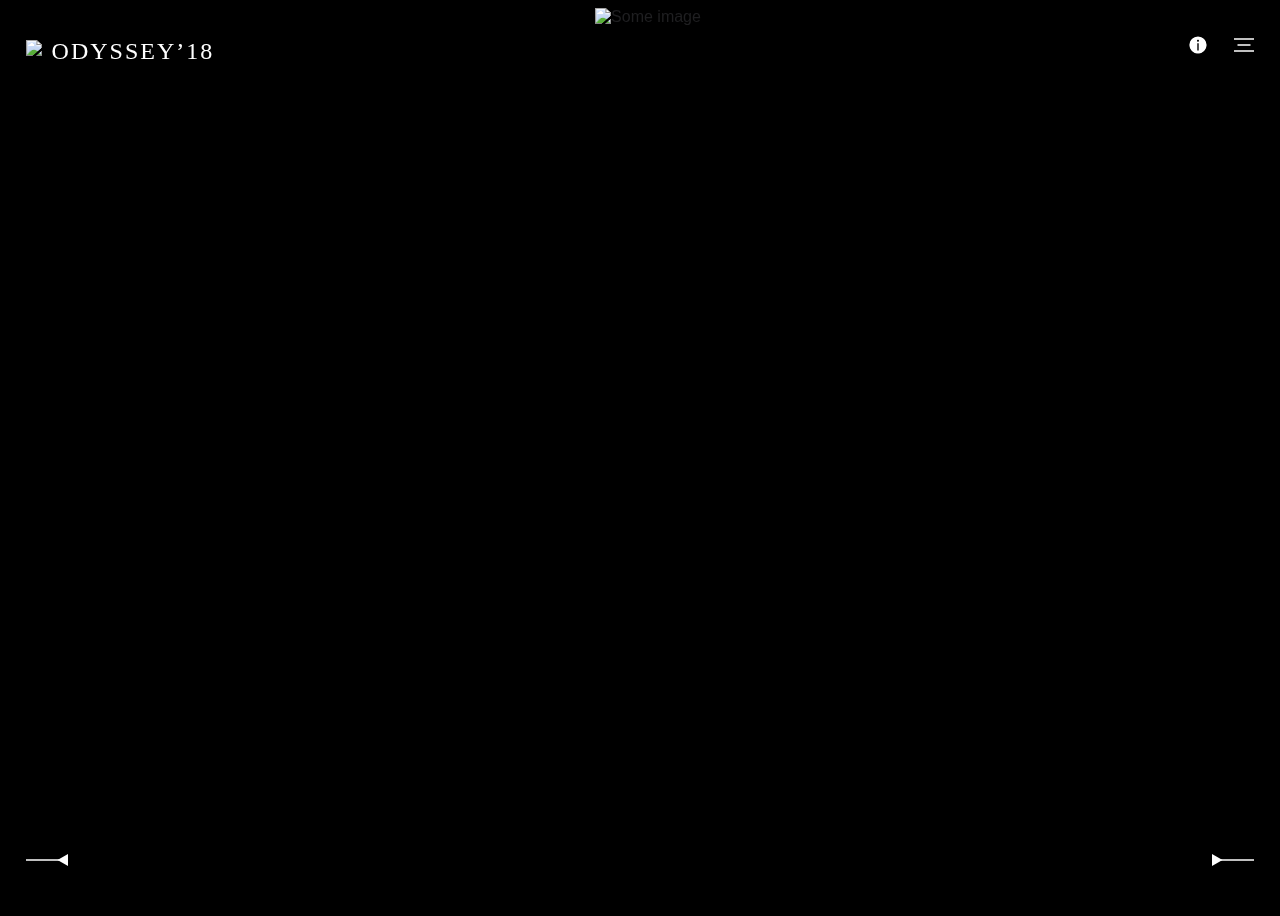
==== new/index.html @ 18af4b94 "Marvel" ====
<!DOCTYPE html>
<html lang="en" class="no-js">

<head>
    <meta charset="UTF-8" />
    <meta name="viewport" content="width=device-width, minimum-scale = 1.0, initial-scale = 1.0, maximum-scale = 5.0, user-scalable=yes, shrink-to-fit=no">
    <title>O D Y S S E Y ' 1 8</title>
    <meta name="description" content="Odyssey is an amalgamation of thoughts, ideas and art." />
    <meta name="author" content="Raghav Kukreti" />
    <link rel="shortcut icon" href="fav.png">
    <!-- <link rel="stylesheet" type="text/css" href="css/normalize.css" /> -->
    <link rel="stylesheet" type="text/css" href="css/demo.css" />
    <link rel="stylesheet" type="text/css" href="css/app.css" />
    <script>
    document.documentElement.className = 'js';
    </script>
</head>

<body>
    <svg class="hidden">
        <symbol id="icon-arrow" viewBox="0 0 24 24">
            <title>arrow</title>
            <polygon points="6.3,12.8 20.9,12.8 20.9,11.2 6.3,11.2 10.2,7.2 9,6 3.1,12 9,18 10.2,16.8 " />
        </symbol>
        <symbol id="icon-drop" viewBox="0 0 24 24">
            <title>drop</title>
            <path d="M12,21c-3.6,0-6.6-3-6.6-6.6C5.4,11,10.8,4,11.4,3.2C11.6,3.1,11.8,3,12,3s0.4,0.1,0.6,0.3c0.6,0.8,6.1,7.8,6.1,11.2C18.6,18.1,15.6,21,12,21zM12,4.8c-1.8,2.4-5.2,7.4-5.2,9.6c0,2.9,2.3,5.2,5.2,5.2s5.2-2.3,5.2-5.2C17.2,12.2,13.8,7.3,12,4.8z" />
            <path d="M12,18.2c-0.4,0-0.7-0.3-0.7-0.7s0.3-0.7,0.7-0.7c1.3,0,2.4-1.1,2.4-2.4c0-0.4,0.3-0.7,0.7-0.7c0.4,0,0.7,0.3,0.7,0.7C15.8,16.5,14.1,18.2,12,18.2z" />
        </symbol>
        <symbol id="icon-menu" viewBox="0 0 24 24">
            <title>menu</title>
            <path d="M24,5.8H0v-2h24V5.8z M19.8,11H4.2v2h15.6V11z M24,18.2H0v2h24V18.2z" />
        </symbol>
        <symbol id="icon-cross" viewBox="0 0 24 24">
            <title>cross</title>
            <path d="M13.4,12l7.8,7.8l-1.4,1.4l-7.8-7.8l-7.8,7.8l-1.4-1.4l7.8-7.8L2.7,4.2l1.4-1.4l7.8,7.8l7.8-7.8l1.4,1.4L13.4,12z" />
        </symbol>
        <symbol id="icon-info" viewBox="0 0 20 20">
            <title>info</title>
            <circle style="fill:#fff" cx="10" cy="10" r="9.1" />
            <path d="M10,0C4.5,0,0,4.5,0,10s4.5,10,10,10s10-4.5,10-10S15.5,0,10,0z M10,18.6c-4.7,0-8.6-3.9-8.6-8.6S5.3,1.4,10,1.4s8.6,3.9,8.6,8.6S14.7,18.6,10,18.6z M10.7,5C10.9,5.2,11,5.5,11,5.7s-0.1,0.5-0.3,0.7c-0.2,0.2-0.4,0.3-0.7,0.3c-0.3,0-0.5-0.1-0.7-0.3C9.1,6.2,9,6,9,5.7S9.1,5.2,9.3,5C9.5,4.8,9.7,4.7,10,4.7C10.3,4.7,10.5,4.8,10.7,5z M9.3,8.3h1.4v7.2H9.3V8.3z" />
        </symbol>
    </svg>
    <div class="container">
        <div class="scroller">
            <div class="room room--current">
                <div class="room__side room__side--back">
                    <img class="room__img" src="img/onload.png" alt="Some image" />                     
                </div>
                <div class="room__side room__side--left">
                    
                </div>
                <div class="room__side room__side--right">
                   
                </div>
                <div class="room__side room__side--bottom"></div>
            </div>
            <!-- /room -->
            <div class="room">
                <div class="room__side room__side--back">
                    <img class="room__img" src="img/bg_1.jpg" alt="Some image" />
             
                </div>
                <div class="room__side room__side--left">
       
                </div>
                <div class="room__side room__side--right">
        
                </div>
                <div class="room__side room__side--bottom"></div>
            </div>
            <!-- /room -->
            <div class="room">
                <div class="room__side room__side--back">
                    <img class="room__img mew" src="img/mew.jpeg" alt="Some image" />
           
                </div>
                <div class="room__side room__side--left">
                </div>
                <div class="room__side room__side--right">
                
                </div>
                <div class="room__side room__side--bottom"></div>
            </div>
            <!-- /room -->
            <div class="room">
                <div class="room__side room__side--back">
                    <img class="room__img" src="img/hari.png" alt="Some image" />
                
                </div>
                <div class="room__side room__side--left">
           
                </div>
                <div class="room__side room__side--right">
               
                </div>
                <div class="room__side room__side--bottom"></div>
            </div>
            <!-- /room -->
                            <div class="room">
                    <div class="room__side room__side--back">
                        <img class="room__img" src="img/nirv.png" alt="Some image"/>
                        
                    </div>
                    <div class="room__side room__side--left">
                        
                    </div>
                    <div class="room__side room__side--right">
                        
                    </div>
                    <div class="room__side room__side--bottom"></div>
                </div>
            <!-- /room -->
        </div>
    </div>
    <!-- /container -->
    <div class="content">
        <header class="kuku-header">
            <h1 class="kuku-header__title"><img src="logo.png">Odyssey&rsquo;18</h1>
            <button class="btn btn--info btn--toggle">
                <svg class="icon icon--info">
                    <use xlink:href="#icon-info"></use>
                </svg>
                <svg class="icon icon--cross">
                    <use xlink:href="#icon-cross"></use>
                </svg>
            </button>
            <button class="btn btn--menu btn--toggle">
                <svg class="icon icon--menu">
                    <use xlink:href="#icon-menu"></use>
                </svg>
                <svg class="icon icon--cross">
                    <use xlink:href="#icon-cross"></use>
                </svg>
            </button>
            <div class="overlay overlay--menu">
                <ul class="menu">
                    <li class="menu__item menu__item--current"><a class="menu__link" href="#">Home</a></li>
                    <li class="menu__item"><a class="menu__link" href="realms.html">Realms</a></li>
                    <li class="menu__item"><a class="menu__link" href="events/">Events</a></li>
                    <li class="menu__item"><a class="menu__link" href="colophon.html">Colophon</a></li>
                </ul>
            </div>
            <div class="overlay overlay--info">
                <p class="info">Odyssey aims to bring in the best of the country’s talent together for the weekend long fest. It is an opportunity to witness the pure genius harboured in the subcontinent perform, compete, collaborate and excel in their fields through various competitions.
                    <br><br>Teleporting you to the realms of Harry Potter, Game of Thrones, Marvel/DC and Cartoon Network, the two days of Odyssey will enchant your senses and give you an adventure of a lifetime.</p>
            </div>
        </header>
        <div class="slides">
            <div class="slide">
                <h2 class="slide__name center"></h2>
                <h3 class="slide__title">
                        <span></span>
                        <div class="slide__number">
                            <a href="./events/" class="button" style="border: none;"></a>
                        </div>
                    </h3>
                <p class="slide__date"></p>
            </div>
            <div class="slide">
                <h2 class="slide__name">EVENTS</h2>
                <h3 class="slide__title">
                        <span>A plethora of experiences.</span>
                        <div class="slide__number">
                            <a href="./events/" class="button white">NEXT</a>
                        </div>
                    </h3>
                <p class="slide__date">19<sup>th</sup> &mdash; 20<sup>th</sup> January 2017</p>
            </div>
            <div class="slide">
                <h2 class="slide__name">about<br/>odyssey</h2>
                <h3 class="slide__title">
                    <br>
                        <span>It&rsquo;s a <a href="#0" class="jou">journey</a></span>
                        <div class="slide__number"></div>
                    </h3>
                <p class="slide__date">19<sup>th</sup> &mdash; 20<sup>th</sup> January 2017</p>
            </div>
            <div class="slide">
                <h2 class="slide__name">past <br/>sponsors</h2>
                <h3 class="slide__title">
                        <span>The very best.</span>
                        <div class="slide__number">
                                    <a href="spons.html" class="button">SPONSORS</a>                  
                        </div>
                    </h3>
                <p class="slide__date">19<sup>th</sup> &mdash; 20<sup>th</sup> January 2017</p>
            </div>
            <div class="slide">
                <h2 class="slide__name">nirvana<br>night</h2>
                <h3 class="slide__title">
                        <span>Apply by the 30<sup>th</sup></span>
                        <div class="slide__number">
                                              <a href="" class="button">APPLY</a>                  
                        </div>
                    </h3>
                <p class="slide__date">19<sup>th</sup> &mdash; 20<sup>th</sup> January 2017</p>
            </div>
            <div class="slide">
                <h2 class="slide__name">Etsuko <br/>Hamasaki</h2>
                <h3 class="slide__title">
                        <span>&ldquo;In Loving Memory&rdquo;</span>
                        <div class="slide__number">Room <strong>Hachiman</strong></div>
                    </h3>
                <p class="slide__date">5 May – 17 Jun 2017</p>
            </div>
        </div>
        <nav class="nav">
            <button class="btn btn--nav btn--nav-left">
                <svg class="nav-icon nav-icon--left" width="42px" height="12px" viewBox="0 0 70 20">
                    <path class="nav__triangle" d="M52.5,10L70,0v20L52.5,10z" />
                    <path class="nav__line" d="M55.1,11.4H0V8.6h55.1V11.4z" />
                </svg>
            </button>
            <button class="btn btn--nav btn--nav-right">
                <svg class="nav-icon nav-icon--right" width="42px" height="12px" viewBox="0 0 70 20">
                    <path class="nav__triangle" d="M52.5,10L70,0v20L52.5,10z" />
                    <path class="nav__line" d="M55.1,11.4H0V8.6h55.1V11.4z" />
                </svg>
            </button>
        </nav>
    </div>
    <!-- /content -->
    <div class="overlay overlay--loader">
        <div class="loader">
            <div></div>
            <div></div>
            <div></div>
        </div>
    </div>
    <script src="js/anime.min.js"></script>
    <script src="js/imagesloaded.pkgd.min.js"></script>
    <script src="js/main.js"></script>
</body>

</html>
---- new/css/demo.css ----
*,
*::after,
*::before {
  -webkit-box-sizing: border-box;
  box-sizing: border-box;
  /*font-weight: normal;*/ }

body {
  font-family: 'GT Walsheim', sans-serif;
  /*letter-spacing: 0.1em;*/
  color: #1f1f21;
  background: #000;
  height: 100vh;
  overflow: hidden; }

a {
  text-decoration: none;
  color: #000;
  outline: none; }

a:hover,
a:focus {
  color: #c2292e; }

.hidden {
  position: absolute;
  overflow: hidden;
  width: 0;
  height: 0;
  pointer-events: none; }

/* Icons */
.icon {
  display: block;
  width: 1.5em;
  height: 1.5em;
  margin: 0 auto;
  fill: currentColor; }

.btn {
  position: relative;
  margin: 0;
  padding: 0;
  border: 0;
  background: none; }

.btn:focus {
  outline: none; }

.btn:hover {
  color: #c2292e; }

.btn--nav {
  font-size: 2em;
  pointer-events: auto; }

.nav-icon--right {
  -webkit-transform: scale3d(-1, -1, 1);
  transform: scale3d(-1, -1, 1); }

.nav__triangle,
.nav__line {
  -webkit-transition: -webkit-transform 0.3s;
  transition: -webkit-transform 0.3s;
  -o-transition: transform 0.3s;
  transition: transform 0.3s;
  transition: transform 0.3s, -webkit-transform 0.3s;
  fill: #fff; }

.btn--nav:hover .nav__triangle {
  -webkit-transform: translate3d(-54px, 0, 0);
  transform: translate3d(-54px, 0, 0); }

.btn--nav:hover .nav__line {
  -webkit-transform: translate3d(17px, 0, 0);
  transform: translate3d(17px, 0, 0); }

.btn--info {
  margin: 0 2em 0 auto; }

.btn--toggle.btn--active {
  z-index: 100;
  color: #fff; }

.btn--toggle.btn--active:hover {
  color: #1f1f21; }

.btn--toggle .icon:nth-child(2),
.btn--toggle.btn--active .icon:first-child {
  display: none; }

.btn--toggle.btn--active .icon:nth-child(2) {
  display: block; }

/* two seats on each side for free space */
.container {
  position: relative;
  overflow: hidden;
  width: 100vw;
  height: 100vh;
  -webkit-perspective: 2000px;
  perspective: 2000px; }

.scroller {
  height: 100%;
  -webkit-transform-style: preserve-3d;
  transform-style: preserve-3d; }

.room {
  position: absolute;
  top: 50%;
  left: 50%;
  width: 100vw;
  height: 100vh;
  margin: -50vh 0 0 -50vw;
  pointer-events: none;
  opacity: 0;
  -webkit-transform-style: preserve-3d;
  transform-style: preserve-3d; }

.room--current {
  pointer-events: auto;
  opacity: 1; }

.room__side {
  position: absolute;
  display: -webkit-box;
  display: -ms-flexbox;
  display: flex;
  -webkit-box-pack: center;
  -ms-flex-pack: center;
  justify-content: center;
  -webkit-box-align: center;
  -ms-flex-align: center;
  align-items: center;
  -webkit-transform-style: preserve-3d;
  transform-style: preserve-3d; }

.room__side--left,
.room__side--right {
  width: 4000px;
  /* depth */
  height: 100vh;
  display: none;
  background: #000; }

.room__side--back {
  width: 100vw;
  height: 100vh;
  background: #000;
  -webkit-box-shadow: 0 0 0 2px #000;
  box-shadow: 0 0 0 2px #000;
  /*transform: translate3d(0, 0, -4000px) rotate3d(1,0,0,0.1deg) rotate3d(1,0,0,0deg);*/
  /* Rotation due to rendering bug in Chrome when loader slides up (images seem cut off) */ }

.room__side--right {
  right: 0;
  -webkit-box-pack: end;
  -ms-flex-pack: end;
  justify-content: flex-end;
  -webkit-transform: rotate3d(0, 1, 0, -90.03deg);
  transform: rotate3d(0, 1, 0, -90.03deg);
  -webkit-transform-origin: 100% 50%;
  -ms-transform-origin: 100% 50%;
  transform-origin: 100% 50%; }

.button {
  -webkit-transition: all 0.35s ease-in-out;
  -o-transition: all 0.35s ease-in-out;
  transition: all 0.35s ease-in-out;
  border: 2px solid;
  color: #c2292e;
  padding: 15px 35px !important;
  font-family: monospace;
  letter-spacing: 4px;
  position: relative;
  top: 0;
  font-size: .9rem; }

@media screen and (max-width: 1128px) {
  .slide__title > span {
    margin-bottom: 20px !important; }
  .slide__title {
    display: flex-end !important; } }

.button:hover {
  top: -5px;
  -webkit-box-shadow: -5px 5px 0 #c2292e;
  box-shadow: -5px 5px 0 #c2292e;
  background: #fff;
  border: 2px solid #fff; }

.room__side--left {
  -webkit-box-pack: start;
  -ms-flex-pack: start;
  justify-content: flex-start;
  -webkit-transform: rotate3d(0, 1, 0, 90deg);
  transform: rotate3d(0, 1, 0, 90deg);
  -webkit-transform-origin: 0 50%;
  -ms-transform-origin: 0 50%;
  transform-origin: 0 50%; }

.room__side--bottom {
  width: 100vw;
  /* depth */
  height: 4000px;
  background: #000;
  -webkit-transform: rotate3d(1, 0, 0, 90deg) translate3d(0, -4000px, 0);
  transform: rotate3d(1, 0, 0, 90deg) translate3d(0, -4000px, 0);
  -webkit-transform-origin: 50% 0%;
  -ms-transform-origin: 50% 0%;
  transform-origin: 50% 0%; }

.room__side--bottom {
  top: 100%; }

/* Inner elements */
.room__img {
  -webkit-box-flex: 0;
  -ms-flex: none;
  flex: none;
  /*max-width: 100%;*/
  /*max-height: 60%;*/
  height: 100vh;
  background: 100%;
  background-size: cover;
  /*margin: 0 5%;*/
  /* transform: translate3d(0,0,10px); */
  -webkit-backface-visibility: hidden;
  backface-visibility: hidden; }

/* Content */
.content {
  position: absolute;
  top: 0;
  left: 0;
  display: -webkit-box;
  display: -ms-flexbox;
  display: flex;
  -webkit-box-orient: vertical;
  -webkit-box-direction: normal;
  -ms-flex-direction: column;
  flex-direction: column;
  width: 100%;
  height: 100vh;
  padding: 2vw; }

/* Header */
.kuku-header {
  display: -webkit-box;
  display: -ms-flexbox;
  display: flex;
  -webkit-box-align: center;
  -ms-flex-align: center;
  align-items: center; }

.kuku-header__title {
  font-size: 1.165em;
  font-weight: normal;
  color: #fff;
  letter-spacing: 2px !important;
  text-transform: uppercase;
  margin: 0.5em 0 0 0; }

/* Top Navigation Style */
.kuku-links {
  position: relative;
  display: -webkit-box;
  display: -ms-flexbox;
  display: flex;
  -webkit-box-pack: justify;
  -ms-flex-pack: justify;
  justify-content: space-between;
  -webkit-box-align: center;
  -ms-flex-align: center;
  align-items: center;
  height: 2.75em;
  margin: 0 2em 0 0;
  text-align: center;
  white-space: nowrap;
  border: 2px solid;
  background: #fff; }

.kuku-links::after {
  content: '';
  position: absolute;
  top: -5%;
  left: calc(50% - 1px);
  width: 2px;
  height: 110%;
  background: currentColor;
  -webkit-transform: rotate3d(0, 0, 1, 22.5deg);
  transform: rotate3d(0, 0, 1, 22.5deg); }

.kuku-icon {
  display: inline-block;
  padding: 0 0.65em; }

.subject {
  font-size: 1.5em;
  margin: 0 auto;
  color: #c2292e; }

/* Location */
.location {
  font-size: 1.165em;
  font-weight: normal;
  position: absolute;
  top: 0;
  right: 0;
  height: 100%;
  margin: 0 1.5em;
  padding: 6em 0;
  text-align: center;
  pointer-events: none;
  color: #c2292e;
  -webkit-writing-mode: vertical-rl;
  -ms-writing-mode: tb-rl;
  writing-mode: vertical-rl; }

/* Slides */
.slides {
  position: relative;
  -webkit-box-flex: 1;
  -ms-flex: 1;
  flex: 1; }

.slide {
  position: absolute;
  left: 0;
  display: -webkit-box;
  display: -ms-flexbox;
  display: flex;
  -webkit-box-orient: vertical;
  -webkit-box-direction: normal;
  -ms-flex-direction: column;
  flex-direction: column;
  -webkit-box-pack: center;
  -ms-flex-pack: center;
  justify-content: center;
  width: 70vw;
  height: 100%;
  margin: 7vh 0 0 10vw;
  pointer-events: none;
  opacity: 0; }

.slide--current {
  pointer-events: auto;
  opacity: 1; }

.slide__name {
  font-size: 15vw;
  line-height: 0.8;
  margin: 0;
  padding: 0 0 0 5vw;
  font-family: Montserrat;
  text-indent: -5vw;
  letter-spacing: -0.06em;
  text-transform: lowercase;
  color: #fff; }

.slide__name > img {
  height: 400px;
  margin-left: 43%; }

@media screen and (max-width: 50em) {
  .slide__name > img {
    height: 350px;
    margin-left: 20%; } }

@media screen and (max-width: 970px) {
  .slide__name > img {
    height: 350px;
    margin-left: 38%; } }

@media screen and (max-width: 800px) {
  .slide__name > img {
    height: 350px;
    margin-left: 30%; } }

@media screen and (max-width: 730px) {
  .slide__name > img {
    height: 350px;
    margin-left: 25%; } }

@media screen and (max-width: 650px) {
  .slide__name > img {
    height: 350px;
    margin-top: 100px;
    margin-left: 5%; }
  .slide__title > span {
    font-size: 1.4rem; }
  .slide__date {
    margin-top: 30px !important; }
  .button {
    font-size: 1.2em;
    padding: 10px 15px !important; } }

.slide__title {
  font-size: 3vw;
  font-weight: normal;
  display: -webkit-box;
  display: -ms-flexbox;
  display: flex;
  -webkit-box-orient: vertical;
  -webkit-box-direction: normal;
  -ms-flex-direction: column;
  flex-direction: column;
  -webkit-box-align: end;
  -ms-flex-align: end;
  align-items: flex-end;
  margin: 0.75em 0 0 10em;
  color: #fff; }

.slide__date {
  font-size: 1.5vw;
  font-weight: bold;
  margin: 1.15em 0 0 0;
  text-transform: uppercase;
  color: #c2292e; }

.slide__number {
  font-size: 0.4em;
  display: inline-block;
  margin: 1em 0 0 0;
  padding: 0.4em 0.5em 0.25em 0.5em;
  color: #fff;
  /*background: $prim;*/ }

/* Nav */
.nav {
  display: -webkit-box;
  display: -ms-flexbox;
  display: flex;
  -webkit-box-pack: justify;
  -ms-flex-pack: justify;
  justify-content: space-between;
  width: 100%;
  margin: auto 0 0 0;
  pointer-events: none; }

/* Overlay with menu */
.overlay {
  position: fixed;
  z-index: 10;
  top: 0;
  left: 0;
  display: -webkit-box;
  display: -ms-flexbox;
  display: flex;
  -webkit-box-pack: center;
  -ms-flex-pack: center;
  justify-content: center;
  -webkit-box-align: center;
  -ms-flex-align: center;
  align-items: center;
  width: 100%;
  height: 100%;
  pointer-events: none;
  opacity: 0; }

.overlay--loader {
  z-index: 1000;
  background: #fff; }

.overlay--info {
  background: rgba(0, 0, 0, 0.8); }

.js .overlay--active {
  pointer-events: auto;
  opacity: 1; }

.icon--menu {
  fill: #fff; }

.menu {
  margin: 0;
  padding: 0;
  list-style: none; }

.menu__item {
  font-size: 7vh;
  letter-spacing: -2px;
  font-family: Montserrat;
  margin: 0.25em 0;
  padding: 0;
  text-transform: lowercase; }

.menu__item--current {
  /*font-weight: bold;*/ }

.menu__link {
  color: #999; }

.menu__link:focus,
.menu__link:hover {
  color: #fff; }

.info {
  color: white;
  font-size: 1.5em;
  line-height: 1.4;
  width: 60vw;
  min-width: calc(320px - 2em);
  max-width: 900px;
  margin: 0;
  padding: 1em; }

.loader {
  display: -webkit-box;
  display: -ms-flexbox;
  display: flex; }

.loader div {
  width: 30px;
  height: 30px;
  margin: -30px 0.2em 0;
  border: 4px solid;
  background: #e9e9e9;
  -webkit-animation: anim-loader 0.8s alternate infinite forwards;
  animation: anim-loader 0.8s alternate infinite forwards;
  -webkit-animation-timing-function: cubic-bezier(0.215, 0.61, 0.355, 1);
  animation-timing-function: cubic-bezier(0.215, 0.61, 0.355, 1); }

.loader div:nth-child(2) {
  border-radius: 50%;
  background: #c2292e;
  -webkit-animation-delay: 0.15s;
  animation-delay: 0.15s; }

.loader div:nth-child(3) {
  -webkit-animation-delay: 0.3s;
  animation-delay: 0.3s; }

@-webkit-keyframes anim-loader {
  100% {
    -webkit-transform: translate3d(0, 30px, 0) scale3d(0.9, 0.9, 1);
    transform: translate3d(0, 30px, 0) scale3d(0.9, 0.9, 1); } }

@keyframes anim-loader {
  100% {
    -webkit-transform: translate3d(0, 30px, 0) scale3d(0.9, 0.9, 1);
    transform: translate3d(0, 30px, 0) scale3d(0.9, 0.9, 1); } }

@media screen and (max-width: 50em) {
  .subject {
    display: none; }
  .kuku-links {
    margin: 0 0.5em 0 0; }
  .btn--info {
    margin-right: 1.25em; }
  .location {
    font-size: 0.85em;
    position: relative;
    height: auto;
    margin: 1em 0 0 0;
    padding: 0;
    text-align: left;
    -webkit-writing-mode: horizontal-tb;
    -ms-writing-mode: lr-tb;
    writing-mode: horizontal-tb; }
  .slide {
    width: 100%;
    margin: 7vh 0 0 0; }
  .slide__name {
    /*background: #000;*/
    padding: 0 0 0 12vw; }
  .slide__title {
    font-size: 1.5em; }
  .slide__date {
    font-size: 0.65em; }
  .nav {
    position: absolute;
    top: 7em;
    left: 0;
    width: 100%;
    padding: 1em; }
  .nav__triangle {
    -webkit-transform: translate3d(-54px, 0, 0);
    transform: translate3d(-54px, 0, 0); }
  .nav__line {
    -webkit-transform: translate3d(17px, 0, 0);
    transform: translate3d(17px, 0, 0); }
  .btn--nav:hover {
    color: currentColor; }
  .info {
    font-size: 0.95em;
    width: 100vw; } }

.jou {
  color: #fff;
  -webkit-transition: all .35s ease-in-out;
  -o-transition: all .35s ease-in-out;
  transition: all .35s ease-in-out;
  padding-bottom: 10px;
  border-bottom: 4px solid rgba(255, 255, 255, 0.5); }

.jou:hover {
  padding-bottom: 5px; }

.center {
  font-size: 10vw;
  font-family: Montserrat;
  text-transform: uppercase !important; }

.kuku-header__title > img {
  height: 50px;
  vertical-align: middle;
  margin-top: -10px;
  margin-right: 10px; }
---- new/css/app.css ----
@font-face{font-family:"Montserrat";src:url("head_bold.ttf")}@font-face{font-family:"GT Walsheim";src:url("gt.ttf")}.overlay--menu{background:rgba(243,156,18,0.8)}.menu__link{letter-spacing:-1px}.kuku-header__title{font-family:Montserrat;letter-spacing:0px;font-size:1.5rem}
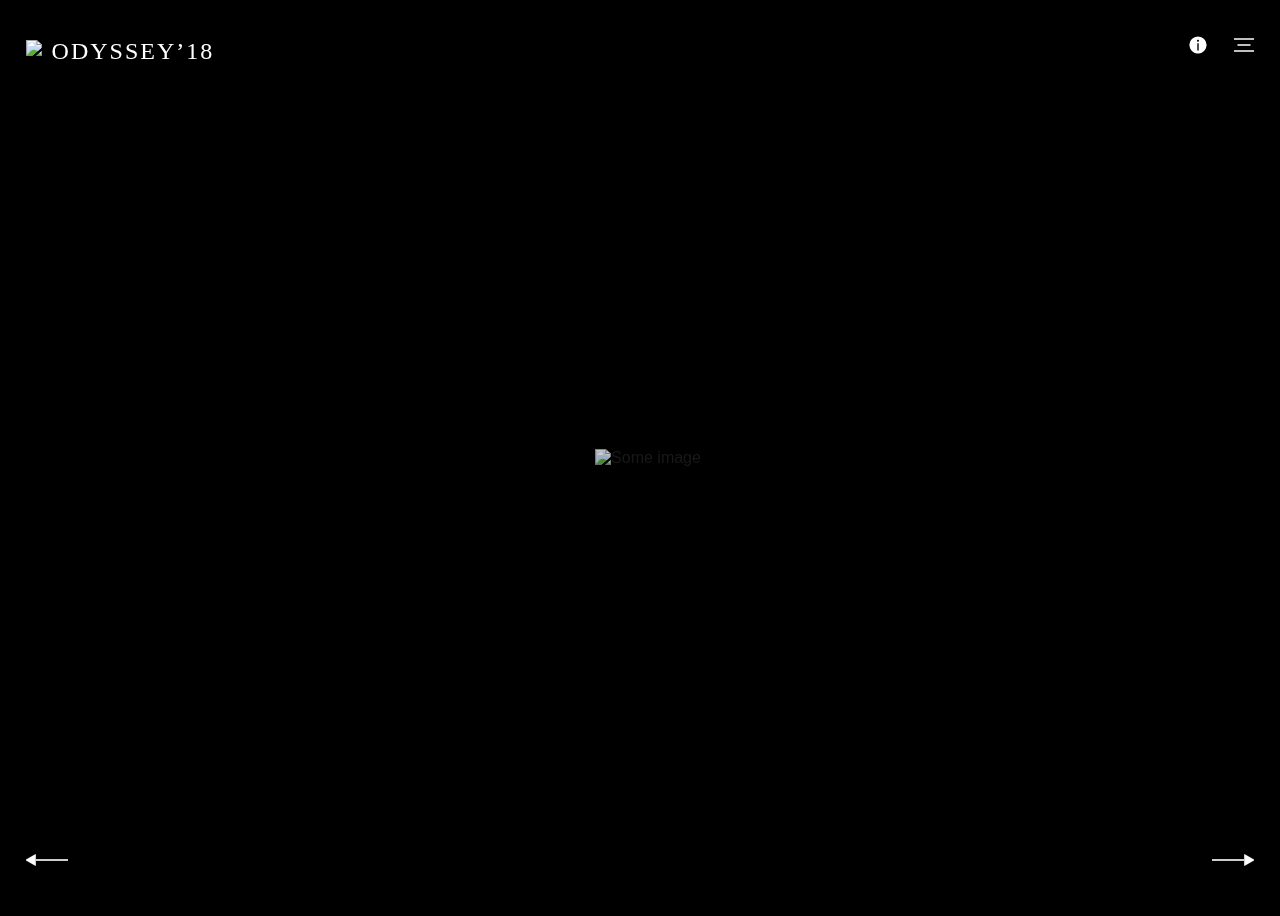
==== commit a57ee360: "Changed arrows" ====
--- a/new/index.html
+++ b/new/index.html
@@ -1,3 +1,7 @@
+<!-- 
+    A PROJECT BY RAGHAV KUKRETI
+    http://raghav-kukreti.github.io
+ -->
 <!DOCTYPE html>
 <html lang="en" class="no-js">
 
@@ -45,13 +49,11 @@
         <div class="scroller">
             <div class="room room--current">
                 <div class="room__side room__side--back">
-                    <img class="room__img" src="img/onload.png" alt="Some image" />                     
-                </div>
-                <div class="room__side room__side--left">
-                    
-                </div>
-                <div class="room__side room__side--right">
-                   
+                    <img class="room__img" src="img/onload.png" alt="Some image" />
+                </div>
+                <div class="room__side room__side--left">
+                </div>
+                <div class="room__side room__side--right">
                 </div>
                 <div class="room__side room__side--bottom"></div>
             </div>
@@ -59,26 +61,31 @@
             <div class="room">
                 <div class="room__side room__side--back">
                     <img class="room__img" src="img/bg_1.jpg" alt="Some image" />
-             
-                </div>
-                <div class="room__side room__side--left">
-       
-                </div>
-                <div class="room__side room__side--right">
-        
-                </div>
-                <div class="room__side room__side--bottom"></div>
-            </div>
-            <!-- /room -->
-            <div class="room">
-                <div class="room__side room__side--back">
-                    <img class="room__img mew" src="img/mew.jpeg" alt="Some image" />
-           
-                </div>
-                <div class="room__side room__side--left">
-                </div>
-                <div class="room__side room__side--right">
-                
+                </div>
+                <div class="room__side room__side--left">
+                </div>
+                <div class="room__side room__side--right">
+                </div>
+                <div class="room__side room__side--bottom"></div>
+            </div>
+            <div class="room">
+                <div class="room__side room__side--back">
+                    <img class="room__img" src="img/nirv.png" alt="Some image" />
+                </div>
+                <div class="room__side room__side--left">
+                </div>
+                <div class="room__side room__side--right">
+                </div>
+                <div class="room__side room__side--bottom"></div>
+            </div>
+            <!-- /room -->
+            <div class="room">
+                <div class="room__side room__side--back">
+                    <img class="room__img mew" src="img/mew.png" alt="Some image" />
+                </div>
+                <div class="room__side room__side--left">
+                </div>
+                <div class="room__side room__side--right">
                 </div>
                 <div class="room__side room__side--bottom"></div>
             </div>
@@ -86,30 +93,14 @@
             <div class="room">
                 <div class="room__side room__side--back">
                     <img class="room__img" src="img/hari.png" alt="Some image" />
-                
-                </div>
-                <div class="room__side room__side--left">
-           
-                </div>
-                <div class="room__side room__side--right">
-               
-                </div>
-                <div class="room__side room__side--bottom"></div>
-            </div>
-            <!-- /room -->
-                            <div class="room">
-                    <div class="room__side room__side--back">
-                        <img class="room__img" src="img/nirv.png" alt="Some image"/>
-                        
-                    </div>
-                    <div class="room__side room__side--left">
-                        
-                    </div>
-                    <div class="room__side room__side--right">
-                        
-                    </div>
-                    <div class="room__side room__side--bottom"></div>
-                </div>
+                </div>
+                <div class="room__side room__side--left">
+                </div>
+                <div class="room__side room__side--right">
+                </div>
+                <div class="room__side room__side--bottom"></div>
+            </div>
+            <!-- /room -->
             <!-- /room -->
         </div>
     </div>
@@ -136,14 +127,20 @@
             <div class="overlay overlay--menu">
                 <ul class="menu">
                     <li class="menu__item menu__item--current"><a class="menu__link" href="#">Home</a></li>
+                    <li class="menu__item"><a class="menu__link" href="events/">Events</a></li>
+                    <li class="menu__item"><a class="menu__link" href="spons.html">Sponsors</a></li>
                     <li class="menu__item"><a class="menu__link" href="realms.html">Realms</a></li>
-                    <li class="menu__item"><a class="menu__link" href="events/">Events</a></li>
                     <li class="menu__item"><a class="menu__link" href="colophon.html">Colophon</a></li>
                 </ul>
             </div>
             <div class="overlay overlay--info">
                 <p class="info">Odyssey aims to bring in the best of the country’s talent together for the weekend long fest. It is an opportunity to witness the pure genius harboured in the subcontinent perform, compete, collaborate and excel in their fields through various competitions.
-                    <br><br>Teleporting you to the realms of Harry Potter, Game of Thrones, Marvel/DC and Cartoon Network, the two days of Odyssey will enchant your senses and give you an adventure of a lifetime.</p>
+                    <br>
+                    <br>Teleporting you to the realms of Harry Potter, Game of Thrones, Marvel/DC and Cartoon Network, the two days of Odyssey will enchant your senses and give you an adventure of a lifetime.
+                    <br>
+                    <br>
+                    <a href="colophon.html" style="color: #fff; border-bottom: 2px solid rgba(255,255,255,0.5);">Get in touch</a>
+                </p>
             </div>
         </header>
         <div class="slides">
@@ -152,7 +149,7 @@
                 <h3 class="slide__title">
                         <span></span>
                         <div class="slide__number">
-                            <a href="./events/" class="button" style="border: none;"></a>
+                            <a href="./events/" class="button" style="border: none; padding: 0 !important;"></a>
                         </div>
                     </h3>
                 <p class="slide__date"></p>
@@ -162,12 +159,32 @@
                 <h3 class="slide__title">
                         <span>A plethora of experiences.</span>
                         <div class="slide__number">
-                            <a href="./events/" class="button white">NEXT</a>
-                        </div>
-                    </h3>
-                <p class="slide__date">19<sup>th</sup> &mdash; 20<sup>th</sup> January 2017</p>
-            </div>
-            <div class="slide">
+                            <a href="./events/" class="button white">ENTER</a>
+                        </div>
+                    </h3>
+                <p class="slide__date">19<sup>th</sup> &mdash; 20<sup>th</sup> January 2017</p>
+            </div>
+            <div class="slide">
+                <h2 class="slide__name">nirvana<br>night</h2>
+                <h3 class="slide__title">
+                        <span style="font-size: 2rem;">Coming soon.</span>
+                        <div class="slide__number">
+                                              <a href="" class="button" style="border: none;padding: 0 !important;"></a>                  
+                        </div>
+                    </h3>
+                <p class="slide__date">19<sup>th</sup> &mdash; 20<sup>th</sup> January 2017</p>
+            </div>
+            <div class="slide">
+                <h2 class="slide__name">past <br/>sponsors</h2>
+                <h3 class="slide__title">
+                        <span>The very best.</span>
+                        <div class="slide__number">
+                                    <a href="spons.html" class="button">SPONSORS</a>                  
+                        </div>
+                    </h3>
+                <p class="slide__date">19<sup>th</sup> &mdash; 20<sup>th</sup> January 2017</p>
+            </div>
+             <div class="slide">
                 <h2 class="slide__name">about<br/>odyssey</h2>
                 <h3 class="slide__title">
                     <br>
@@ -176,26 +193,7 @@
                     </h3>
                 <p class="slide__date">19<sup>th</sup> &mdash; 20<sup>th</sup> January 2017</p>
             </div>
-            <div class="slide">
-                <h2 class="slide__name">past <br/>sponsors</h2>
-                <h3 class="slide__title">
-                        <span>The very best.</span>
-                        <div class="slide__number">
-                                    <a href="spons.html" class="button">SPONSORS</a>                  
-                        </div>
-                    </h3>
-                <p class="slide__date">19<sup>th</sup> &mdash; 20<sup>th</sup> January 2017</p>
-            </div>
-            <div class="slide">
-                <h2 class="slide__name">nirvana<br>night</h2>
-                <h3 class="slide__title">
-                        <span>Apply by the 30<sup>th</sup></span>
-                        <div class="slide__number">
-                                              <a href="" class="button">APPLY</a>                  
-                        </div>
-                    </h3>
-                <p class="slide__date">19<sup>th</sup> &mdash; 20<sup>th</sup> January 2017</p>
-            </div>
+           
             <div class="slide">
                 <h2 class="slide__name">Etsuko <br/>Hamasaki</h2>
                 <h3 class="slide__title">
--- a/new/css/demo.css
+++ b/new/css/demo.css
@@ -1,610 +1 @@
-*,
-*::after,
-*::before {
-  -webkit-box-sizing: border-box;
-  box-sizing: border-box;
-  /*font-weight: normal;*/ }
-
-body {
-  font-family: 'GT Walsheim', sans-serif;
-  /*letter-spacing: 0.1em;*/
-  color: #1f1f21;
-  background: #000;
-  height: 100vh;
-  overflow: hidden; }
-
-a {
-  text-decoration: none;
-  color: #000;
-  outline: none; }
-
-a:hover,
-a:focus {
-  color: #c2292e; }
-
-.hidden {
-  position: absolute;
-  overflow: hidden;
-  width: 0;
-  height: 0;
-  pointer-events: none; }
-
-/* Icons */
-.icon {
-  display: block;
-  width: 1.5em;
-  height: 1.5em;
-  margin: 0 auto;
-  fill: currentColor; }
-
-.btn {
-  position: relative;
-  margin: 0;
-  padding: 0;
-  border: 0;
-  background: none; }
-
-.btn:focus {
-  outline: none; }
-
-.btn:hover {
-  color: #c2292e; }
-
-.btn--nav {
-  font-size: 2em;
-  pointer-events: auto; }
-
-.nav-icon--right {
-  -webkit-transform: scale3d(-1, -1, 1);
-  transform: scale3d(-1, -1, 1); }
-
-.nav__triangle,
-.nav__line {
-  -webkit-transition: -webkit-transform 0.3s;
-  transition: -webkit-transform 0.3s;
-  -o-transition: transform 0.3s;
-  transition: transform 0.3s;
-  transition: transform 0.3s, -webkit-transform 0.3s;
-  fill: #fff; }
-
-.btn--nav:hover .nav__triangle {
-  -webkit-transform: translate3d(-54px, 0, 0);
-  transform: translate3d(-54px, 0, 0); }
-
-.btn--nav:hover .nav__line {
-  -webkit-transform: translate3d(17px, 0, 0);
-  transform: translate3d(17px, 0, 0); }
-
-.btn--info {
-  margin: 0 2em 0 auto; }
-
-.btn--toggle.btn--active {
-  z-index: 100;
-  color: #fff; }
-
-.btn--toggle.btn--active:hover {
-  color: #1f1f21; }
-
-.btn--toggle .icon:nth-child(2),
-.btn--toggle.btn--active .icon:first-child {
-  display: none; }
-
-.btn--toggle.btn--active .icon:nth-child(2) {
-  display: block; }
-
-/* two seats on each side for free space */
-.container {
-  position: relative;
-  overflow: hidden;
-  width: 100vw;
-  height: 100vh;
-  -webkit-perspective: 2000px;
-  perspective: 2000px; }
-
-.scroller {
-  height: 100%;
-  -webkit-transform-style: preserve-3d;
-  transform-style: preserve-3d; }
-
-.room {
-  position: absolute;
-  top: 50%;
-  left: 50%;
-  width: 100vw;
-  height: 100vh;
-  margin: -50vh 0 0 -50vw;
-  pointer-events: none;
-  opacity: 0;
-  -webkit-transform-style: preserve-3d;
-  transform-style: preserve-3d; }
-
-.room--current {
-  pointer-events: auto;
-  opacity: 1; }
-
-.room__side {
-  position: absolute;
-  display: -webkit-box;
-  display: -ms-flexbox;
-  display: flex;
-  -webkit-box-pack: center;
-  -ms-flex-pack: center;
-  justify-content: center;
-  -webkit-box-align: center;
-  -ms-flex-align: center;
-  align-items: center;
-  -webkit-transform-style: preserve-3d;
-  transform-style: preserve-3d; }
-
-.room__side--left,
-.room__side--right {
-  width: 4000px;
-  /* depth */
-  height: 100vh;
-  display: none;
-  background: #000; }
-
-.room__side--back {
-  width: 100vw;
-  height: 100vh;
-  background: #000;
-  -webkit-box-shadow: 0 0 0 2px #000;
-  box-shadow: 0 0 0 2px #000;
-  /*transform: translate3d(0, 0, -4000px) rotate3d(1,0,0,0.1deg) rotate3d(1,0,0,0deg);*/
-  /* Rotation due to rendering bug in Chrome when loader slides up (images seem cut off) */ }
-
-.room__side--right {
-  right: 0;
-  -webkit-box-pack: end;
-  -ms-flex-pack: end;
-  justify-content: flex-end;
-  -webkit-transform: rotate3d(0, 1, 0, -90.03deg);
-  transform: rotate3d(0, 1, 0, -90.03deg);
-  -webkit-transform-origin: 100% 50%;
-  -ms-transform-origin: 100% 50%;
-  transform-origin: 100% 50%; }
-
-.button {
-  -webkit-transition: all 0.35s ease-in-out;
-  -o-transition: all 0.35s ease-in-out;
-  transition: all 0.35s ease-in-out;
-  border: 2px solid;
-  color: #c2292e;
-  padding: 15px 35px !important;
-  font-family: monospace;
-  letter-spacing: 4px;
-  position: relative;
-  top: 0;
-  font-size: .9rem; }
-
-@media screen and (max-width: 1128px) {
-  .slide__title > span {
-    margin-bottom: 20px !important; }
-  .slide__title {
-    display: flex-end !important; } }
-
-.button:hover {
-  top: -5px;
-  -webkit-box-shadow: -5px 5px 0 #c2292e;
-  box-shadow: -5px 5px 0 #c2292e;
-  background: #fff;
-  border: 2px solid #fff; }
-
-.room__side--left {
-  -webkit-box-pack: start;
-  -ms-flex-pack: start;
-  justify-content: flex-start;
-  -webkit-transform: rotate3d(0, 1, 0, 90deg);
-  transform: rotate3d(0, 1, 0, 90deg);
-  -webkit-transform-origin: 0 50%;
-  -ms-transform-origin: 0 50%;
-  transform-origin: 0 50%; }
-
-.room__side--bottom {
-  width: 100vw;
-  /* depth */
-  height: 4000px;
-  background: #000;
-  -webkit-transform: rotate3d(1, 0, 0, 90deg) translate3d(0, -4000px, 0);
-  transform: rotate3d(1, 0, 0, 90deg) translate3d(0, -4000px, 0);
-  -webkit-transform-origin: 50% 0%;
-  -ms-transform-origin: 50% 0%;
-  transform-origin: 50% 0%; }
-
-.room__side--bottom {
-  top: 100%; }
-
-/* Inner elements */
-.room__img {
-  -webkit-box-flex: 0;
-  -ms-flex: none;
-  flex: none;
-  /*max-width: 100%;*/
-  /*max-height: 60%;*/
-  height: 100vh;
-  background: 100%;
-  background-size: cover;
-  /*margin: 0 5%;*/
-  /* transform: translate3d(0,0,10px); */
-  -webkit-backface-visibility: hidden;
-  backface-visibility: hidden; }
-
-/* Content */
-.content {
-  position: absolute;
-  top: 0;
-  left: 0;
-  display: -webkit-box;
-  display: -ms-flexbox;
-  display: flex;
-  -webkit-box-orient: vertical;
-  -webkit-box-direction: normal;
-  -ms-flex-direction: column;
-  flex-direction: column;
-  width: 100%;
-  height: 100vh;
-  padding: 2vw; }
-
-/* Header */
-.kuku-header {
-  display: -webkit-box;
-  display: -ms-flexbox;
-  display: flex;
-  -webkit-box-align: center;
-  -ms-flex-align: center;
-  align-items: center; }
-
-.kuku-header__title {
-  font-size: 1.165em;
-  font-weight: normal;
-  color: #fff;
-  letter-spacing: 2px !important;
-  text-transform: uppercase;
-  margin: 0.5em 0 0 0; }
-
-/* Top Navigation Style */
-.kuku-links {
-  position: relative;
-  display: -webkit-box;
-  display: -ms-flexbox;
-  display: flex;
-  -webkit-box-pack: justify;
-  -ms-flex-pack: justify;
-  justify-content: space-between;
-  -webkit-box-align: center;
-  -ms-flex-align: center;
-  align-items: center;
-  height: 2.75em;
-  margin: 0 2em 0 0;
-  text-align: center;
-  white-space: nowrap;
-  border: 2px solid;
-  background: #fff; }
-
-.kuku-links::after {
-  content: '';
-  position: absolute;
-  top: -5%;
-  left: calc(50% - 1px);
-  width: 2px;
-  height: 110%;
-  background: currentColor;
-  -webkit-transform: rotate3d(0, 0, 1, 22.5deg);
-  transform: rotate3d(0, 0, 1, 22.5deg); }
-
-.kuku-icon {
-  display: inline-block;
-  padding: 0 0.65em; }
-
-.subject {
-  font-size: 1.5em;
-  margin: 0 auto;
-  color: #c2292e; }
-
-/* Location */
-.location {
-  font-size: 1.165em;
-  font-weight: normal;
-  position: absolute;
-  top: 0;
-  right: 0;
-  height: 100%;
-  margin: 0 1.5em;
-  padding: 6em 0;
-  text-align: center;
-  pointer-events: none;
-  color: #c2292e;
-  -webkit-writing-mode: vertical-rl;
-  -ms-writing-mode: tb-rl;
-  writing-mode: vertical-rl; }
-
-/* Slides */
-.slides {
-  position: relative;
-  -webkit-box-flex: 1;
-  -ms-flex: 1;
-  flex: 1; }
-
-.slide {
-  position: absolute;
-  left: 0;
-  display: -webkit-box;
-  display: -ms-flexbox;
-  display: flex;
-  -webkit-box-orient: vertical;
-  -webkit-box-direction: normal;
-  -ms-flex-direction: column;
-  flex-direction: column;
-  -webkit-box-pack: center;
-  -ms-flex-pack: center;
-  justify-content: center;
-  width: 70vw;
-  height: 100%;
-  margin: 7vh 0 0 10vw;
-  pointer-events: none;
-  opacity: 0; }
-
-.slide--current {
-  pointer-events: auto;
-  opacity: 1; }
-
-.slide__name {
-  font-size: 15vw;
-  line-height: 0.8;
-  margin: 0;
-  padding: 0 0 0 5vw;
-  font-family: Montserrat;
-  text-indent: -5vw;
-  letter-spacing: -0.06em;
-  text-transform: lowercase;
-  color: #fff; }
-
-.slide__name > img {
-  height: 400px;
-  margin-left: 43%; }
-
-@media screen and (max-width: 50em) {
-  .slide__name > img {
-    height: 350px;
-    margin-left: 20%; } }
-
-@media screen and (max-width: 970px) {
-  .slide__name > img {
-    height: 350px;
-    margin-left: 38%; } }
-
-@media screen and (max-width: 800px) {
-  .slide__name > img {
-    height: 350px;
-    margin-left: 30%; } }
-
-@media screen and (max-width: 730px) {
-  .slide__name > img {
-    height: 350px;
-    margin-left: 25%; } }
-
-@media screen and (max-width: 650px) {
-  .slide__name > img {
-    height: 350px;
-    margin-top: 100px;
-    margin-left: 5%; }
-  .slide__title > span {
-    font-size: 1.4rem; }
-  .slide__date {
-    margin-top: 30px !important; }
-  .button {
-    font-size: 1.2em;
-    padding: 10px 15px !important; } }
-
-.slide__title {
-  font-size: 3vw;
-  font-weight: normal;
-  display: -webkit-box;
-  display: -ms-flexbox;
-  display: flex;
-  -webkit-box-orient: vertical;
-  -webkit-box-direction: normal;
-  -ms-flex-direction: column;
-  flex-direction: column;
-  -webkit-box-align: end;
-  -ms-flex-align: end;
-  align-items: flex-end;
-  margin: 0.75em 0 0 10em;
-  color: #fff; }
-
-.slide__date {
-  font-size: 1.5vw;
-  font-weight: bold;
-  margin: 1.15em 0 0 0;
-  text-transform: uppercase;
-  color: #c2292e; }
-
-.slide__number {
-  font-size: 0.4em;
-  display: inline-block;
-  margin: 1em 0 0 0;
-  padding: 0.4em 0.5em 0.25em 0.5em;
-  color: #fff;
-  /*background: $prim;*/ }
-
-/* Nav */
-.nav {
-  display: -webkit-box;
-  display: -ms-flexbox;
-  display: flex;
-  -webkit-box-pack: justify;
-  -ms-flex-pack: justify;
-  justify-content: space-between;
-  width: 100%;
-  margin: auto 0 0 0;
-  pointer-events: none; }
-
-/* Overlay with menu */
-.overlay {
-  position: fixed;
-  z-index: 10;
-  top: 0;
-  left: 0;
-  display: -webkit-box;
-  display: -ms-flexbox;
-  display: flex;
-  -webkit-box-pack: center;
-  -ms-flex-pack: center;
-  justify-content: center;
-  -webkit-box-align: center;
-  -ms-flex-align: center;
-  align-items: center;
-  width: 100%;
-  height: 100%;
-  pointer-events: none;
-  opacity: 0; }
-
-.overlay--loader {
-  z-index: 1000;
-  background: #fff; }
-
-.overlay--info {
-  background: rgba(0, 0, 0, 0.8); }
-
-.js .overlay--active {
-  pointer-events: auto;
-  opacity: 1; }
-
-.icon--menu {
-  fill: #fff; }
-
-.menu {
-  margin: 0;
-  padding: 0;
-  list-style: none; }
-
-.menu__item {
-  font-size: 7vh;
-  letter-spacing: -2px;
-  font-family: Montserrat;
-  margin: 0.25em 0;
-  padding: 0;
-  text-transform: lowercase; }
-
-.menu__item--current {
-  /*font-weight: bold;*/ }
-
-.menu__link {
-  color: #999; }
-
-.menu__link:focus,
-.menu__link:hover {
-  color: #fff; }
-
-.info {
-  color: white;
-  font-size: 1.5em;
-  line-height: 1.4;
-  width: 60vw;
-  min-width: calc(320px - 2em);
-  max-width: 900px;
-  margin: 0;
-  padding: 1em; }
-
-.loader {
-  display: -webkit-box;
-  display: -ms-flexbox;
-  display: flex; }
-
-.loader div {
-  width: 30px;
-  height: 30px;
-  margin: -30px 0.2em 0;
-  border: 4px solid;
-  background: #e9e9e9;
-  -webkit-animation: anim-loader 0.8s alternate infinite forwards;
-  animation: anim-loader 0.8s alternate infinite forwards;
-  -webkit-animation-timing-function: cubic-bezier(0.215, 0.61, 0.355, 1);
-  animation-timing-function: cubic-bezier(0.215, 0.61, 0.355, 1); }
-
-.loader div:nth-child(2) {
-  border-radius: 50%;
-  background: #c2292e;
-  -webkit-animation-delay: 0.15s;
-  animation-delay: 0.15s; }
-
-.loader div:nth-child(3) {
-  -webkit-animation-delay: 0.3s;
-  animation-delay: 0.3s; }
-
-@-webkit-keyframes anim-loader {
-  100% {
-    -webkit-transform: translate3d(0, 30px, 0) scale3d(0.9, 0.9, 1);
-    transform: translate3d(0, 30px, 0) scale3d(0.9, 0.9, 1); } }
-
-@keyframes anim-loader {
-  100% {
-    -webkit-transform: translate3d(0, 30px, 0) scale3d(0.9, 0.9, 1);
-    transform: translate3d(0, 30px, 0) scale3d(0.9, 0.9, 1); } }
-
-@media screen and (max-width: 50em) {
-  .subject {
-    display: none; }
-  .kuku-links {
-    margin: 0 0.5em 0 0; }
-  .btn--info {
-    margin-right: 1.25em; }
-  .location {
-    font-size: 0.85em;
-    position: relative;
-    height: auto;
-    margin: 1em 0 0 0;
-    padding: 0;
-    text-align: left;
-    -webkit-writing-mode: horizontal-tb;
-    -ms-writing-mode: lr-tb;
-    writing-mode: horizontal-tb; }
-  .slide {
-    width: 100%;
-    margin: 7vh 0 0 0; }
-  .slide__name {
-    /*background: #000;*/
-    padding: 0 0 0 12vw; }
-  .slide__title {
-    font-size: 1.5em; }
-  .slide__date {
-    font-size: 0.65em; }
-  .nav {
-    position: absolute;
-    top: 7em;
-    left: 0;
-    width: 100%;
-    padding: 1em; }
-  .nav__triangle {
-    -webkit-transform: translate3d(-54px, 0, 0);
-    transform: translate3d(-54px, 0, 0); }
-  .nav__line {
-    -webkit-transform: translate3d(17px, 0, 0);
-    transform: translate3d(17px, 0, 0); }
-  .btn--nav:hover {
-    color: currentColor; }
-  .info {
-    font-size: 0.95em;
-    width: 100vw; } }
-
-.jou {
-  color: #fff;
-  -webkit-transition: all .35s ease-in-out;
-  -o-transition: all .35s ease-in-out;
-  transition: all .35s ease-in-out;
-  padding-bottom: 10px;
-  border-bottom: 4px solid rgba(255, 255, 255, 0.5); }
-
-.jou:hover {
-  padding-bottom: 5px; }
-
-.center {
-  font-size: 10vw;
-  font-family: Montserrat;
-  text-transform: uppercase !important; }
-
-.kuku-header__title > img {
-  height: 50px;
-  vertical-align: middle;
-  margin-top: -10px;
-  margin-right: 10px; }
+*,:after,:before{-webkit-box-sizing:border-box;box-sizing:border-box}body{font-family:'GT Walsheim', sans-serif;color:#1f1f21;background:#000;height:100vh;overflow:hidden}.white{background:#fff;border:none!important}a{text-decoration:none;color:#000;outline:none}a:focus,a:hover{color:#c2292e}.hidden{position:absolute;overflow:hidden;width:0;height:0;pointer-events:none}.icon{display:block;width:1.5em;height:1.5em;margin:0 auto;fill:currentColor}.btn{position:relative;margin:0;padding:0;border:0;background:none}.btn:focus{outline:none}.btn:hover{color:#c2292e}.btn--nav{font-size:2em;pointer-events:auto}.nav-icon--right{-webkit-transform:scale3d(-1, -1, 1);transform:scale3d(-1, -1, 1)}.nav__line,.nav__triangle{-webkit-transition:-webkit-transform 0.3s;transition:-webkit-transform 0.3s;-o-transition:transform 0.3s;transition:transform 0.3s;transition:transform 0.3s, -webkit-transform 0.3s;fill:#fff}.nav__triangle{-webkit-transform:translate3d(-54px, 0, 0);transform:translate3d(-54px, 0, 0)}.nav__line{-webkit-transform:translate3d(17px, 0, 0);transform:translate3d(17px, 0, 0)}.btn--info{margin:0 2em 0 auto}.btn--toggle.btn--active{z-index:100;color:#fff}.btn--toggle.btn--active:hover{color:#1f1f21}.btn--toggle.btn--active .icon:first-child,.btn--toggle .icon:nth-child(2){display:none}.btn--toggle.btn--active .icon:nth-child(2){display:block}.container{position:relative;overflow:hidden;width:100vw;height:100vh;-webkit-perspective:2000px;perspective:2000px}.scroller{height:100%;-webkit-transform-style:preserve-3d;transform-style:preserve-3d}.room{position:absolute;top:50%;left:50%;width:100vw;height:100vh;margin:-50vh 0 0 -50vw;pointer-events:none;opacity:0;-webkit-transform-style:preserve-3d;transform-style:preserve-3d}.room--current{pointer-events:auto;opacity:1}.room__side{position:absolute;display:-webkit-box;display:-ms-flexbox;display:flex;-webkit-box-pack:center;-ms-flex-pack:center;justify-content:center;-webkit-box-align:center;-ms-flex-align:center;align-items:center;-webkit-transform-style:preserve-3d;transform-style:preserve-3d}.room__side--left,.room__side--right{width:4000px;height:100vh;display:none;background:#000}.room__side--back{width:100vw;height:100vh;background:#000;-webkit-box-shadow:0 0 0 2px #000;box-shadow:0 0 0 2px #000}.room__side--right{right:0;-webkit-box-pack:end;-ms-flex-pack:end;justify-content:flex-end;-webkit-transform:rotate3d(0, 1, 0, -90.03deg);transform:rotate3d(0, 1, 0, -90.03deg);-webkit-transform-origin:100% 50%;-ms-transform-origin:100% 50%;transform-origin:100% 50%}.button{-webkit-transition:all 0.35s ease-in-out;-o-transition:all 0.35s ease-in-out;transition:all 0.35s ease-in-out;border:2px solid;color:#c2292e;padding:15px 35px!important;font-family:monospace;letter-spacing:4px;position:relative;top:0;font-size:.9rem}@media screen and (max-width:1128px){.slide__title>span{margin-bottom:20px!important}.slide__title{display:flex-end!important}}.button:hover{top:-5px;-webkit-box-shadow:-5px 5px 0 #c2292e;box-shadow:-5px 5px 0 #c2292e;background:#fff;border:2px solid #fff}.room__side--left{-webkit-box-pack:start;-ms-flex-pack:start;justify-content:flex-start;-webkit-transform:rotate3d(0, 1, 0, 90deg);transform:rotate3d(0, 1, 0, 90deg);-webkit-transform-origin:0 50%;-ms-transform-origin:0 50%;transform-origin:0 50%}.room__side--bottom{width:100vw;height:4000px;background:#000;-webkit-transform:rotate3d(1, 0, 0, 90deg) translate3d(0, -4000px, 0);transform:rotate3d(1, 0, 0, 90deg) translate3d(0, -4000px, 0);-webkit-transform-origin:50% 0%;-ms-transform-origin:50% 0%;transform-origin:50% 0%}.room__side--bottom{top:100%}.room__img{-webkit-box-flex:0;-ms-flex:none;flex:none;opacity:0.8;background-size:cover}.mew{-webkit-transform:translate3d(0, 0, 10px);transform:translate3d(0, 0, 10px)}button{cursor:pointer}.content{position:absolute;top:0;left:0;display:-webkit-box;display:-ms-flexbox;display:flex;-webkit-box-orient:vertical;-webkit-box-direction:normal;-ms-flex-direction:column;flex-direction:column;width:100%;height:100vh;padding:2vw}.kuku-header{display:-webkit-box;display:-ms-flexbox;display:flex;-webkit-box-align:center;-ms-flex-align:center;align-items:center}.kuku-header__title{font-size:1.165em;font-weight:normal;color:#fff;letter-spacing:2px!important;text-transform:uppercase;margin:0.5em 0 0 0}.kuku-links{position:relative;display:-webkit-box;display:-ms-flexbox;display:flex;-webkit-box-pack:justify;-ms-flex-pack:justify;justify-content:space-between;-webkit-box-align:center;-ms-flex-align:center;align-items:center;height:2.75em;margin:0 2em 0 0;text-align:center;white-space:nowrap;border:2px solid;background:#fff}.kuku-links:after{content:'';position:absolute;top:-5%;left:calc(50% - 1px);width:2px;height:110%;background:currentColor;-webkit-transform:rotate3d(0, 0, 1, 22.5deg);transform:rotate3d(0, 0, 1, 22.5deg)}.kuku-icon{display:inline-block;padding:0 0.65em}.subject{font-size:1.5em;margin:0 auto;color:#c2292e}.location{font-size:1.165em;font-weight:normal;position:absolute;top:0;right:0;height:100%;margin:0 1.5em;padding:6em 0;text-align:center;pointer-events:none;color:#c2292e;-webkit-writing-mode:vertical-rl;-ms-writing-mode:tb-rl;writing-mode:vertical-rl}.slides{position:relative;-webkit-box-flex:1;-ms-flex:1;flex:1}.slide{position:absolute;left:0;display:-webkit-box;display:-ms-flexbox;display:flex;-webkit-box-orient:vertical;-webkit-box-direction:normal;-ms-flex-direction:column;flex-direction:column;-webkit-box-pack:center;-ms-flex-pack:center;justify-content:center;width:70vw;height:100%;margin:7vh 0 0 10vw;pointer-events:none;opacity:0}.slide--current{pointer-events:auto;opacity:1}.slide__name{font-size:15vw;line-height:0.8;margin:0;padding:0 0 0 5vw;font-family:Montserrat;text-indent:-5vw;letter-spacing:-0.06em;text-transform:lowercase;color:#fff}.slide__name>img{height:400px;margin-left:43%}@media screen and (max-width:50em){.slide__name>img{height:350px;margin-left:20%}}@media screen and (max-width:970px){.slide__name>img{height:350px;margin-left:38%}}@media screen and (max-width:800px){.slide__name>img{height:350px;margin-left:30%}}@media screen and (max-width:730px){.slide__name>img{height:350px;margin-left:25%}}@media screen and (max-width:650px){.slide__name>img{height:350px;margin-top:100px;margin-left:5%}.slide__title>span{font-size:1.4rem}.slide__date{margin-top:30px!important}.button{font-size:1.2em;padding:10px 15px!important}}.slide__title{font-size:3vw;font-weight:normal;display:-webkit-box;display:-ms-flexbox;display:flex;-webkit-box-orient:vertical;-webkit-box-direction:normal;-ms-flex-direction:column;flex-direction:column;-webkit-box-align:end;-ms-flex-align:end;align-items:flex-end;margin:0.75em 0 0 10em;color:#fff}.slide__date{font-size:1.5vw;font-weight:bold;margin:1.15em 0 0 0;text-transform:uppercase;color:#c2292e}.slide__number{font-size:0.4em;display:inline-block;margin:1em 0 0 0;padding:0.4em 0.5em 0.25em 0.5em;color:#fff}.nav{display:-webkit-box;display:-ms-flexbox;display:flex;-webkit-box-pack:justify;-ms-flex-pack:justify;justify-content:space-between;width:100%;margin:auto 0 0 0;pointer-events:none}.overlay{position:fixed;z-index:10;top:0;left:0;display:-webkit-box;display:-ms-flexbox;display:flex;-webkit-box-pack:center;-ms-flex-pack:center;justify-content:center;-webkit-box-align:center;-ms-flex-align:center;align-items:center;width:100%;height:100%;pointer-events:none;opacity:0}.overlay--loader{z-index:1000;background:#fff}.overlay--info{background:rgba(0, 0, 0, 0.8)}.js .overlay--active{pointer-events:auto;opacity:1}.icon--menu{fill:#fff}.menu{margin:0;padding:0;list-style:none}.menu__item{font-size:7vh;letter-spacing:-2px;font-family:Montserrat;margin:0.25em 0;padding:0;text-transform:lowercase}.menu__item--current{}.menu__link{color:#999}.menu__link:focus,.menu__link:hover{color:#fff}.info{color:white;font-size:1.5em;line-height:1.4;width:60vw;min-width:calc(320px - 2em);max-width:900px;margin:0;padding:1em}.loader{display:-webkit-box;display:-ms-flexbox;display:flex}.loader div{width:30px;height:30px;margin:-30px 0.2em 0;border:4px solid;background:#e9e9e9;-webkit-animation:anim-loader 0.8s alternate infinite forwards;animation:anim-loader 0.8s alternate infinite forwards;-webkit-animation-timing-function:cubic-bezier(0.215, 0.61, 0.355, 1);animation-timing-function:cubic-bezier(0.215, 0.61, 0.355, 1)}.loader div:nth-child(2){border-radius:50%;background:#c2292e;-webkit-animation-delay:0.15s;animation-delay:0.15s}.loader div:nth-child(3){-webkit-animation-delay:0.3s;animation-delay:0.3s}@-webkit-keyframes anim-loader{to{-webkit-transform:translate3d(0, 30px, 0) scale3d(0.9, 0.9, 1);transform:translate3d(0, 30px, 0) scale3d(0.9, 0.9, 1)}}@keyframes anim-loader{to{-webkit-transform:translate3d(0, 30px, 0) scale3d(0.9, 0.9, 1);transform:translate3d(0, 30px, 0) scale3d(0.9, 0.9, 1)}}@media screen and (max-width:50em){.subject{display:none}.kuku-links{margin:0 0.5em 0 0}.btn--info{margin-right:1.25em}.location{font-size:0.85em;position:relative;height:auto;margin:1em 0 0 0;padding:0;text-align:left;-webkit-writing-mode:horizontal-tb;-ms-writing-mode:lr-tb;writing-mode:horizontal-tb}.slide{width:100%;margin:7vh 0 0 0}.slide__name{padding:0 0 0 12vw}.slide__title{font-size:1.5em}.slide__date{font-size:0.65em}.nav{position:absolute;top:7em;left:0;width:100%;padding:1em}.nav__triangle{-webkit-transform:translate3d(-54px, 0, 0);transform:translate3d(-54px, 0, 0)}.nav__line{-webkit-transform:translate3d(17px, 0, 0);transform:translate3d(17px, 0, 0)}.btn--nav:hover{color:currentColor}.info{font-size:0.95em;width:100vw}}.jou{color:#fff;-webkit-transition:all .35s ease-in-out;-o-transition:all .35s ease-in-out;transition:all .35s ease-in-out;padding-bottom:10px;border-bottom:4px solid rgba(255, 255, 255, 0.5)}.jou:hover{padding-bottom:5px}.center{font-size:10vw;font-family:Montserrat;text-transform:uppercase!important}.kuku-header__title>img{height:50px;vertical-align:middle;margin-top:-10px;margin-right:10px}